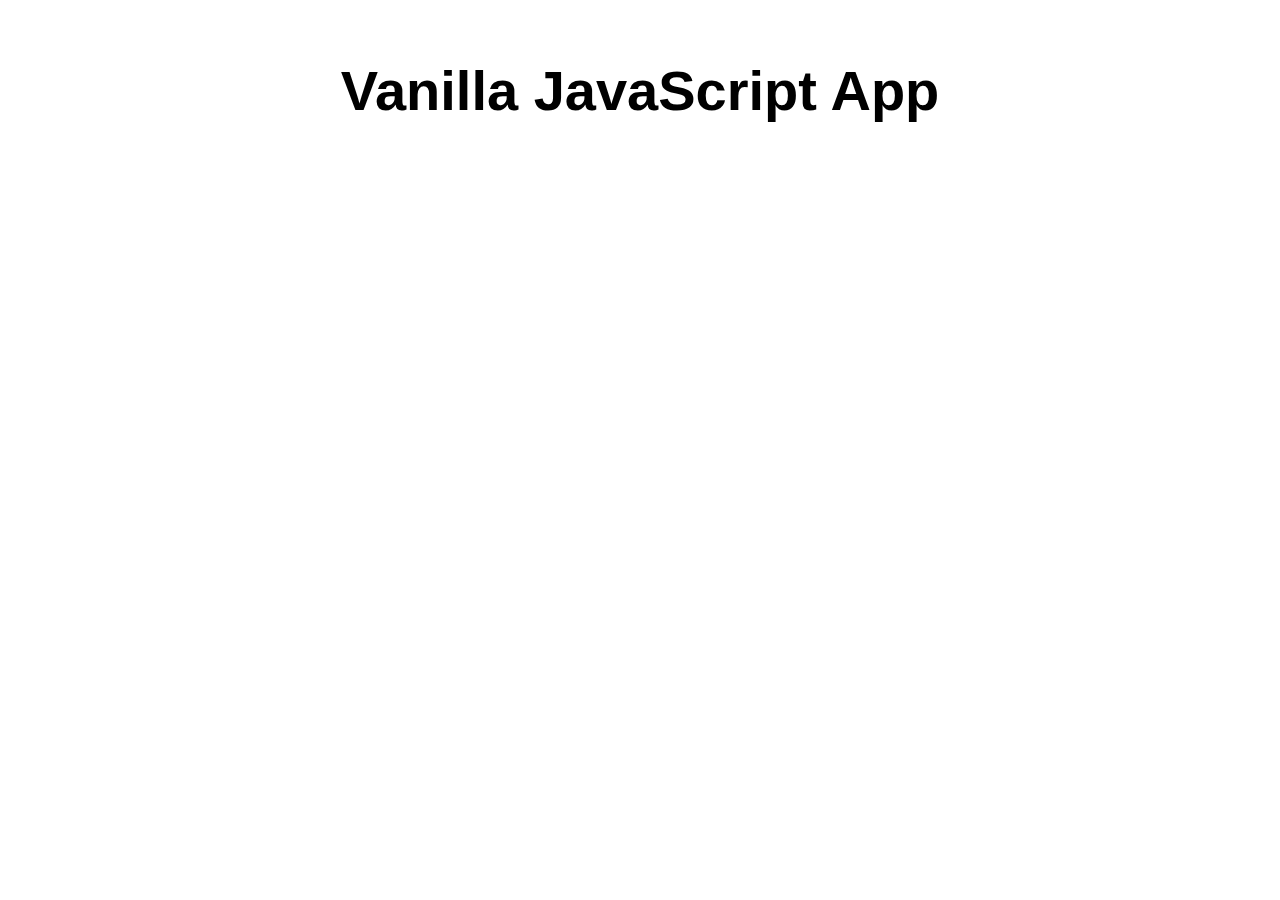
==== src/index.html @ d9b6d9c8 "Initial commit" ====
<!DOCTYPE html>
<html lang="en">

<head>
  <meta charset="UTF-8">
  <meta name="viewport" content="width=device-width, initial-scale=1.0">
  <link rel="stylesheet" href="styles.css">
  <title>Vanilla JavaScript App</title>
</head>

<body>
  <main>
    <h1>Vanilla JavaScript App</h1>
  </main>
</body>

</html>
---- src/styles.css ----
* {
  font-family: Arial, Helvetica, sans-serif;
}

html, body {
  margin: 0;
  border: 0;
  padding: 0;
  background-color: #fff;
}

main {
  margin: auto;
  width: 50%;
  padding: 20px;
}

main > h1 {
  text-align: center;
  font-size: 3.5em;
}
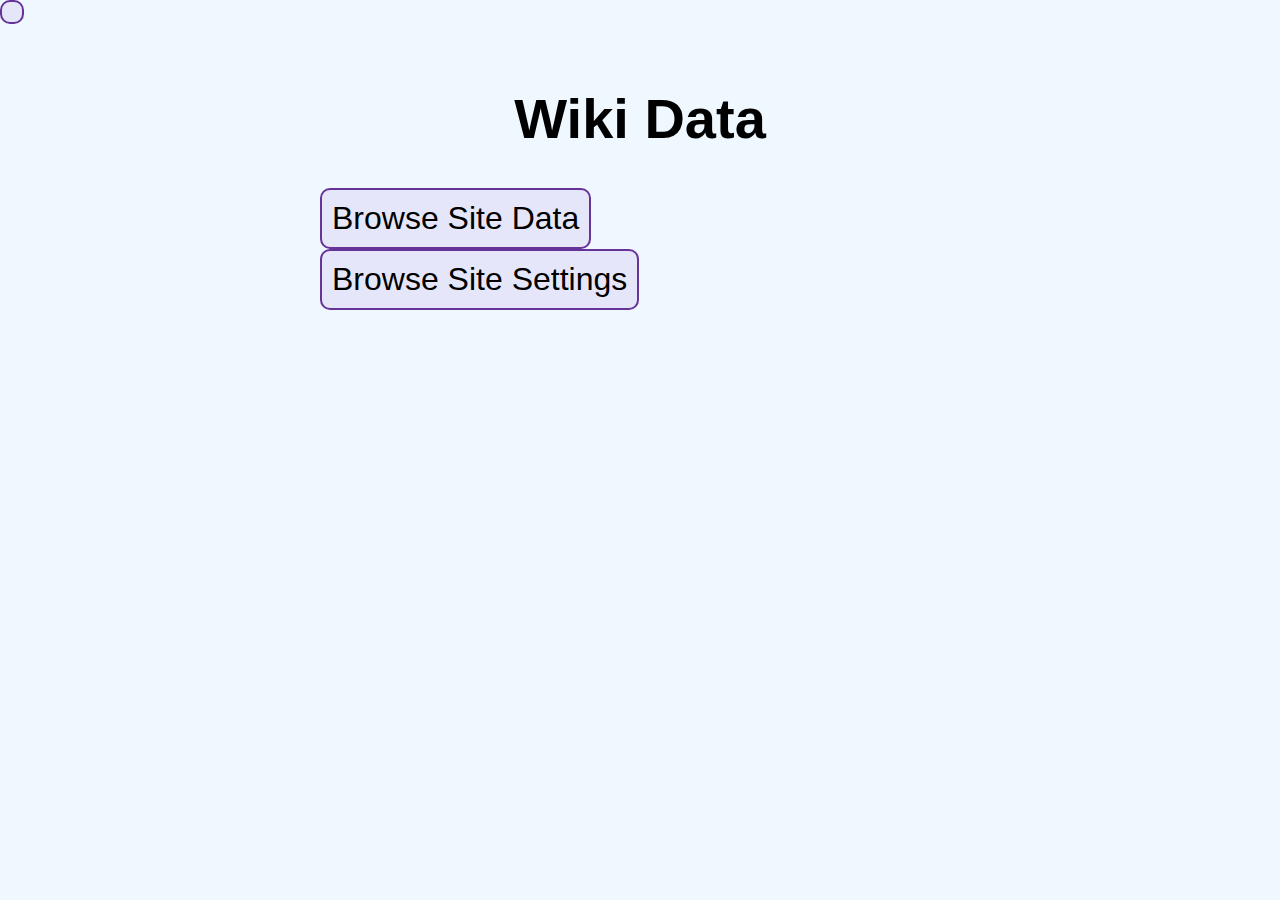
==== commit a69bd49b: "Added home link to all html sites" ====
--- a/src/index.html
+++ b/src/index.html
@@ -2,15 +2,18 @@
 <html lang="en">
 
 <head>
+  <header><a href="/"></a></header>
   <meta charset="UTF-8">
   <meta name="viewport" content="width=device-width, initial-scale=1.0">
   <link rel="stylesheet" href="styles.css">
-  <title>Vanilla JavaScript App</title>
+  <title>Wiki Data Browser</title>
 </head>
 
 <body>
   <main>
-    <h1>Vanilla JavaScript App</h1>
+    <h1>Wiki Data</h1>
+    <a href="Sites.html">Browse Site Data</a><br>
+    <a href="Settings.html">Browse Site Settings</a>
   </main>
 </body>
 
--- a/src/styles.css
+++ b/src/styles.css
@@ -6,7 +6,7 @@
   margin: 0;
   border: 0;
   padding: 0;
-  background-color: #fff;
+  background-color:aliceblue;
 }
 
 main {
@@ -18,4 +18,32 @@
 main > h1 {
   text-align: center;
   font-size: 3.5em;
+}
+
+a {
+  border: 2px rebeccapurple solid;
+  border-radius: 10px;
+  padding: 10px;
+  font-size: 2em;
+  background-color: lavender;
+  text-decoration: none;
+  color: black;
+  display: inline-block;
+}
+
+table
+{
+  border-spacing: 0;
+}
+
+th, td {
+  border: 1px black solid;
+  padding: 5px;
+}
+
+.viewWindow {
+  background-color: gray;
+  float: right;
+  width: 20%;
+  min-height: 200px;
 }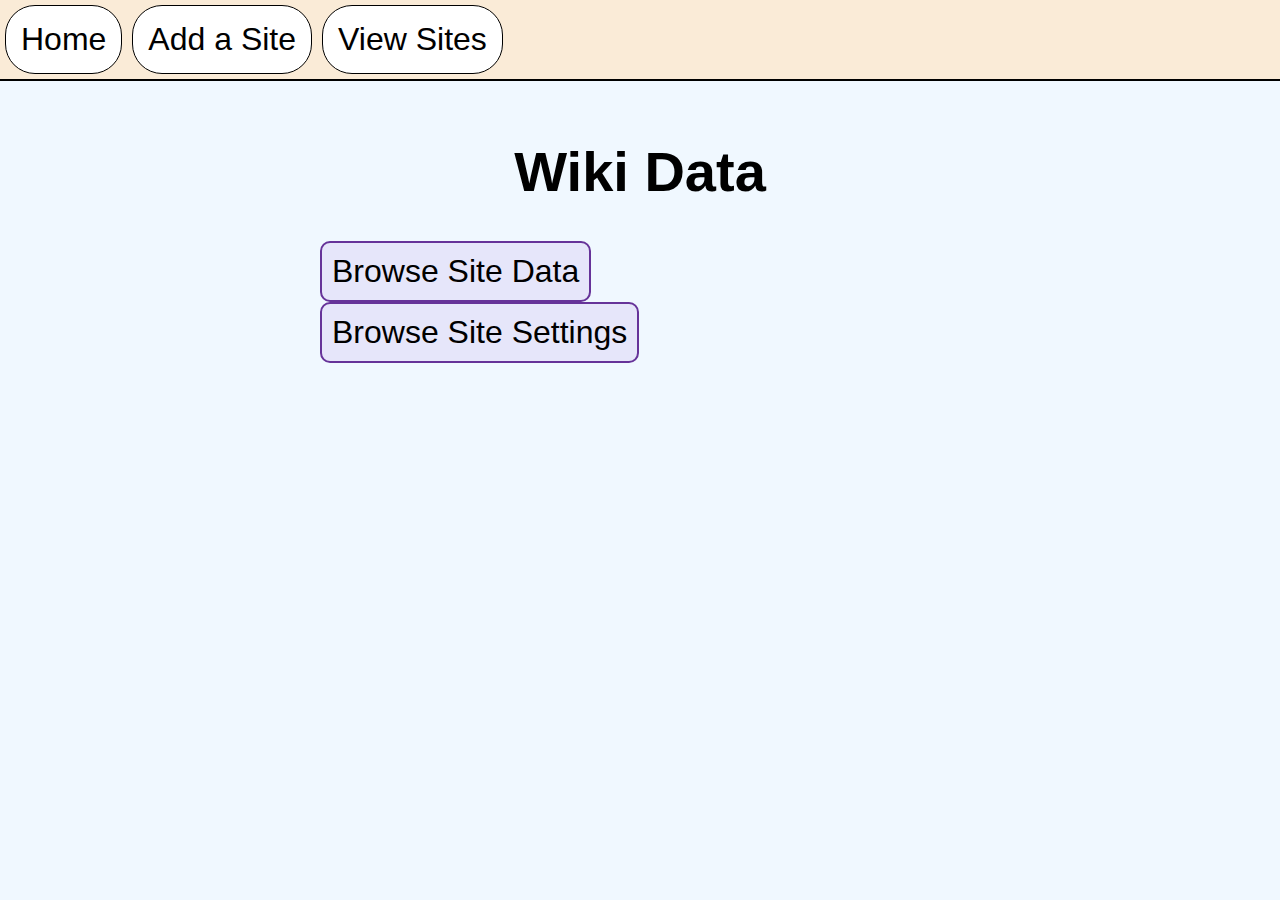
==== commit 16c4e7a1: "Added global header and finished Setting Page" ====
--- a/src/index.html
+++ b/src/index.html
@@ -2,7 +2,6 @@
 <html lang="en">
 
 <head>
-  <header><a href="/"></a></header>
   <meta charset="UTF-8">
   <meta name="viewport" content="width=device-width, initial-scale=1.0">
   <link rel="stylesheet" href="styles.css">
@@ -10,10 +9,11 @@
 </head>
 
 <body>
+  <script src="Header.js"></script>
   <main>
     <h1>Wiki Data</h1>
-    <a href="Sites.html">Browse Site Data</a><br>
-    <a href="Settings.html">Browse Site Settings</a>
+    <a href="Sites.html" class="linkOption">Browse Site Data</a><br>
+    <a href="Settings.html" class="linkOption">Browse Site Settings</a>
   </main>
 </body>
 
--- a/src/styles.css
+++ b/src/styles.css
@@ -20,7 +20,7 @@
   font-size: 3.5em;
 }
 
-a {
+.linkOption {
   border: 2px rebeccapurple solid;
   border-radius: 10px;
   padding: 10px;
@@ -46,4 +46,21 @@
   float: right;
   width: 20%;
   min-height: 200px;
+}
+
+header{
+  background-color: antiquewhite;
+  border-bottom: 2px black solid;
+}
+.headerItem{
+  font-size: xx-large;
+  padding: 15px;
+  box-sizing: border-box;
+  text-decoration: none;
+  display: inline-block;
+  color: black;
+  background-color: white;
+  border: 1px black solid;
+  border-radius: 30px;
+  margin: 5px;
 }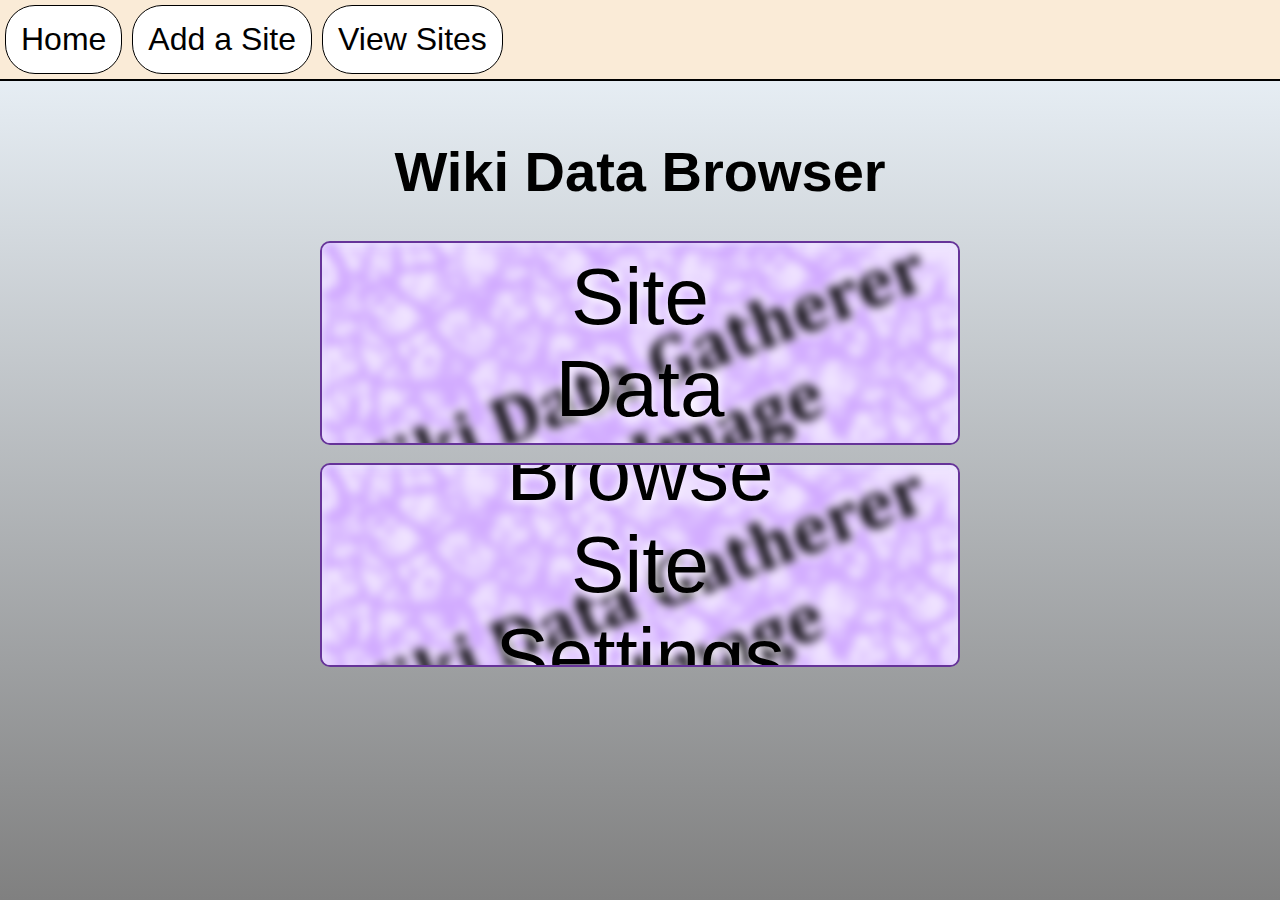
==== commit 10e1fc8c: "Added formatting and option hints" ====
--- a/src/index.html
+++ b/src/index.html
@@ -8,12 +8,12 @@
   <title>Wiki Data Browser</title>
 </head>
 
-<body>
+<body class="classyPage">
   <script src="Header.js"></script>
   <main>
-    <h1>Wiki Data</h1>
-    <a href="Sites.html" class="linkOption">Browse Site Data</a><br>
-    <a href="Settings.html" class="linkOption">Browse Site Settings</a>
+    <h1>Wiki Data Browser</h1>
+    <a href="Sites.html" class="mainPageLink"><img src="TestImage.png"><span>Site Data</span></a><br>
+    <a href="Settings.html" class="mainPageLink"><img src="TestImage.png"><span>Browse Site Settings</span></a>
   </main>
 </body>
 
--- a/src/styles.css
+++ b/src/styles.css
@@ -1,14 +1,20 @@
 * {
   font-family: Arial, Helvetica, sans-serif;
 }
-
-html, body {
+html
+{
+  min-height: 100%;
+}
+html body{
   margin: 0;
   border: 0;
   padding: 0;
-  background-color:aliceblue;
+  background-color: aliceblue;
+  min-height: 100%;
 }
-
+.classyPage {
+  background-image: linear-gradient(aliceblue, gray);
+}
 main {
   margin: auto;
   width: 50%;
@@ -29,6 +35,39 @@
   text-decoration: none;
   color: black;
   display: inline-block;
+}
+
+.mainPageLink {
+  position: relative;
+  border: 2px rebeccapurple solid;
+  border-radius: 10px;
+  margin: auto;
+  text-align: center;
+  font-size: 5em;
+  background-color: lavender;
+  text-decoration: none;
+  color: black;
+  height: 200px;
+  overflow: hidden;
+  display: block;
+}
+
+.mainPageLink:hover {
+  min-height: 200px;
+  height: auto;
+}
+
+.mainPageLink img {
+  width: 100%;
+  filter: blur(5px);
+}
+
+.mainPageLink span {
+  position: absolute;
+  left: 50%;
+  top: 50%;
+  transform: translate(-50%, -50%);
+  text-shadow: 2px 2px 10px white;
 }
 
 table
@@ -63,4 +102,50 @@
   border: 1px black solid;
   border-radius: 30px;
   margin: 5px;
+}
+
+.load
+{
+  top: 0;
+  margin: 0 auto;
+  padding-top: 10%;
+  height: 100%;
+  width: 100%;
+  text-align: center;
+  position: fixed;
+  z-index: 100;
+  background-color: rgba(128, 128, 128, 0.8);
+  font-size: x-large;
+}
+.load img {
+  position: relative;
+  align-self: center;
+  vertical-align: center;
+  height: 40%;
+  min-width: 20%;
+  max-width: 50%;
+}
+
+.dataPoint
+{
+  background-color: lightcoral;
+  border-radius: 30px;
+  display: inline-block;
+}
+
+.option
+{
+  border: 1px black solid;
+}
+
+div#main {
+  border: 2px black solid;
+  text-align: center;
+}
+
+.pageList {
+  background-color: aqua;
+  height: 1.5rem;
+  word-wrap: break-word;
+  overflow: hidden;
 }